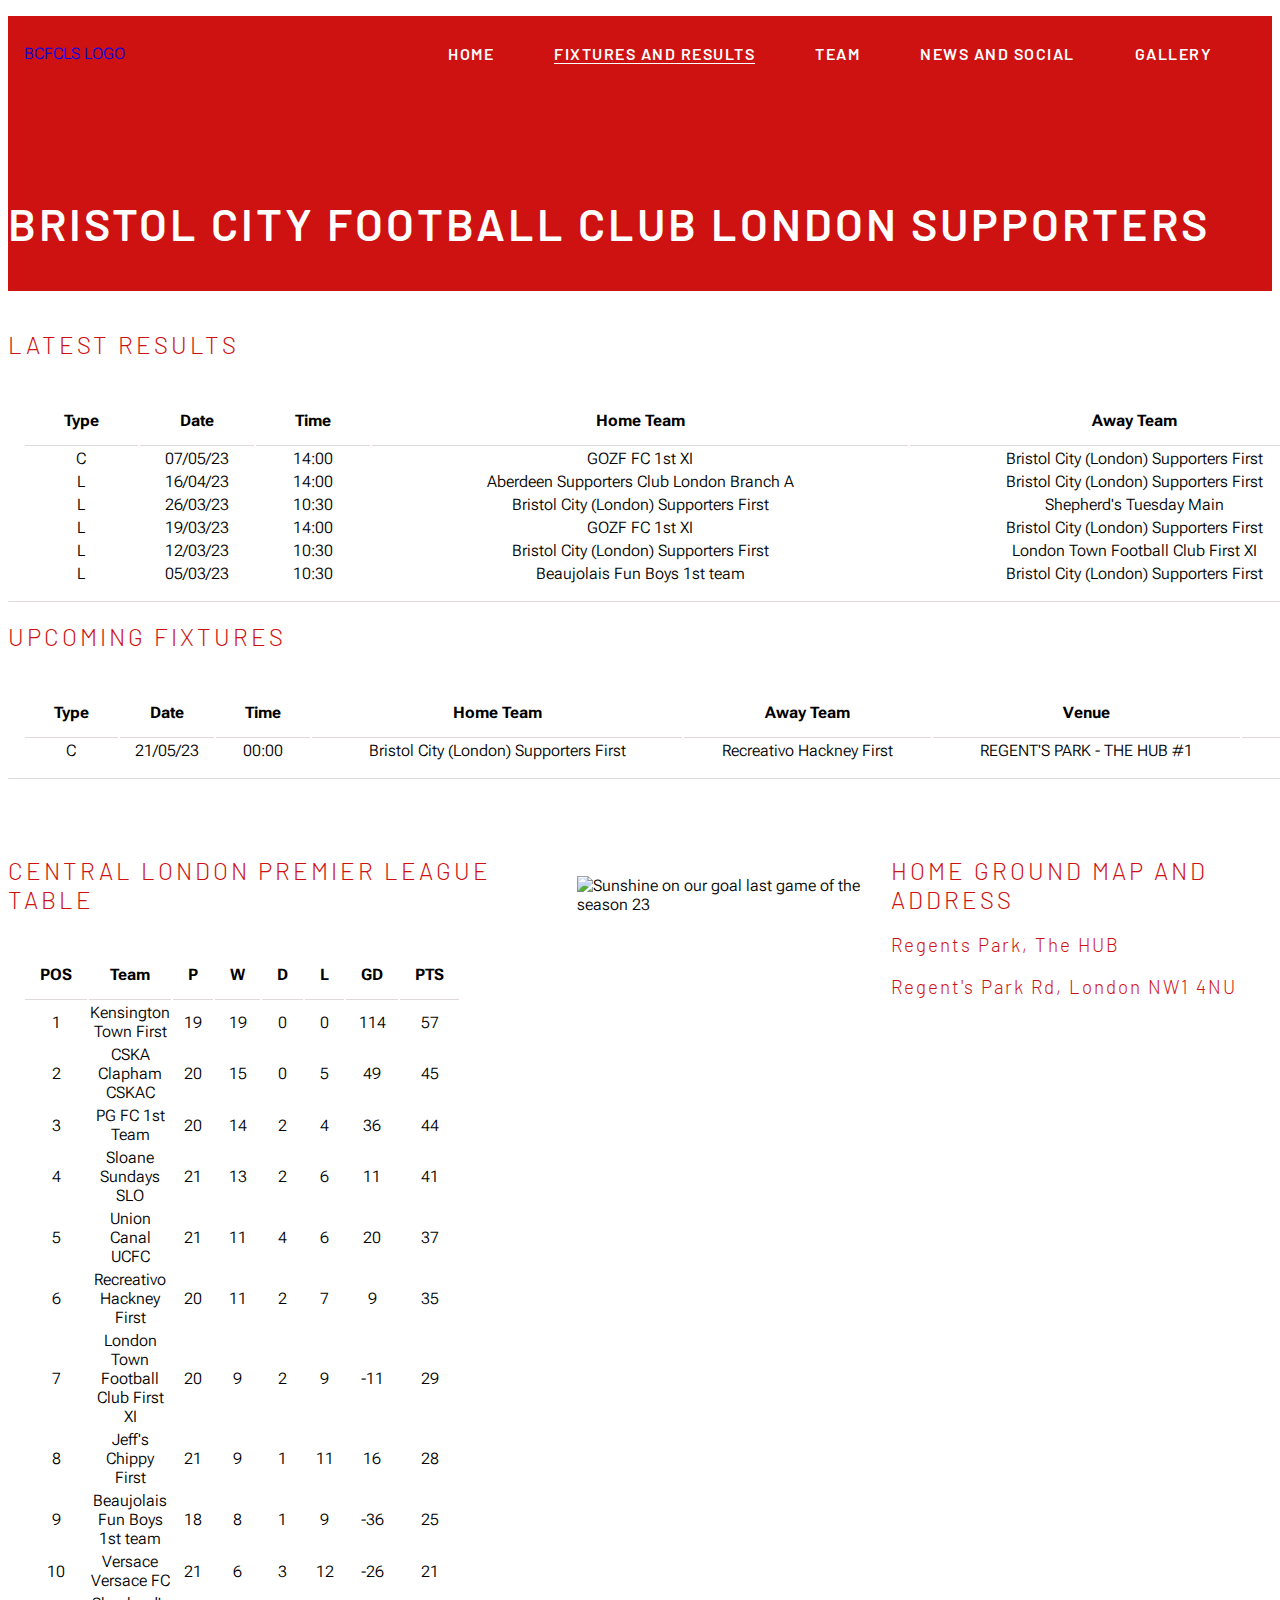
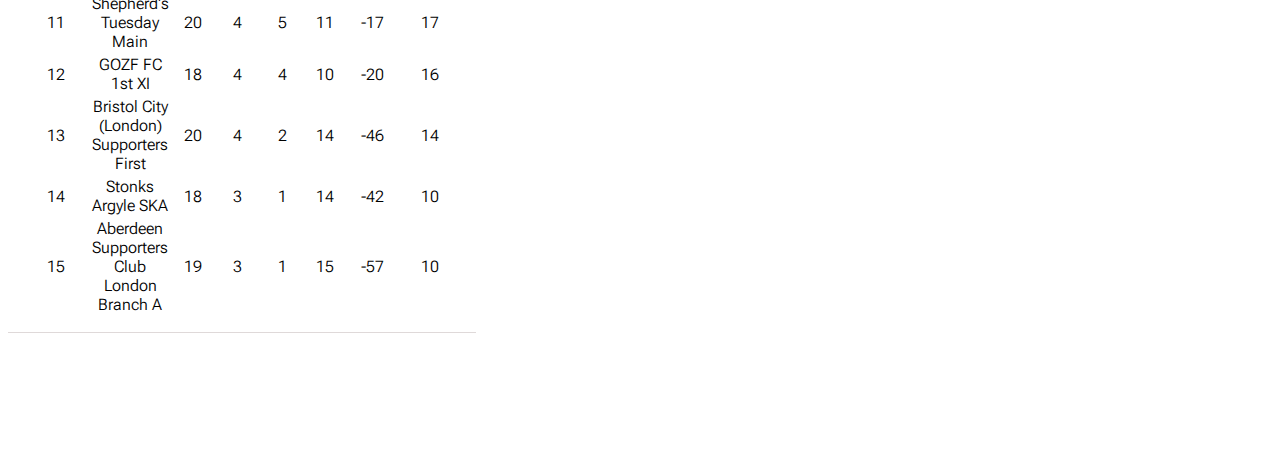
==== fixtures-results.html @ 1a410951 "Add aria-labels to all header a" ====
<!DOCTYPE html>
<html lang="en">

<head>
    <meta charset="UTF-8">
    <meta name="viewport" content="width=device-width, inital-scale=1.0">
    <meta name="description" content="Bristol City Football Club London Supporters information pages">
    <meta name="keywords" content="BCFCLS, Bristol City Football Club London Supporters, football, london">

    <link rel="stylesheet" href="assets/css/style.css">
    <title>Fixtures and Results</title>
</head>

<body>
    <header>
        <nav id="menu">
            <ul>
                <li><a href="gallery.html" aria-label="Link to Gallery">Gallery</a></li>
                <li><a href="news-social.html" aria-label="Link to News and Social">News and Social</a></li>
                <li><a href="team.html" aria-label="Link to Team">Team</a></li>
                <li><a href="fixtures-results.html" class="active" aria-label="Link to Fixtures and Results">Fixtures and Results</a></li>
                <li><a href="index.html" aria-label="Link to Home">Home</a></li>
            </ul>
        </nav>
        <section id="logo">
            <a href="index.html"><img src="assets/images/bcfcls-logo.jpg" alt="BCFCLS logo" aria-label="Link to Home"class="logo">
                <h1>Bristol City Football Club London Supporters</h1>
            </a>
        </section>
    </header>
    <br>
    <main>
        <section>
            <div id="latest-upcoming-section">
                <div>
                    <h2>Latest Results</h2>
                    <div style="overflow-x:auto">
                        <table style="width:60%">
                            <tr>
                                <th>Type</th>
                                <th>Date</th>
                                <th>Time</th>
                                <th>Home Team</th>
                                <th>Away Team</th>
                                <th>Result</th>
                            </tr>
                            <tr>
                                <td>C</td>
                                <td>07/05/23</td>
                                <td>14:00</td>
                                <td>GOZF FC 1st XI</td>
                                <td>Bristol City (London) Supporters First</td>
                                <td>5 - 1</td>
                            </tr>
                            <tr>
                                <td>L</td>
                                <td>16/04/23</td>
                                <td>14:00</td>
                                <td>Aberdeen Supporters Club London Branch A</td>
                                <td>Bristol City (London) Supporters First</td>
                                <td>3 - 1</td>
                            </tr>
                            <tr>
                                <td>L</td>
                                <td>26/03/23</td>
                                <td>10:30</td>
                                <td>Bristol City (London) Supporters First</td>
                                <td>Shepherd's Tuesday Main</td>
                                <td>1 - 1</td>
                            </tr>
                            <tr>
                                <td>L</td>
                                <td>19/03/23</td>
                                <td>14:00</td>
                                <td>GOZF FC 1st XI</td>
                                <td>Bristol City (London) Supporters First</td>
                                <td>0 - 3</td>
                            </tr>
                            <tr>
                                <td>L</td>
                                <td>12/03/23</td>
                                <td>10:30</td>
                                <td>Bristol City (London) Supporters First</td>
                                <td>London Town Football Club First XI</td>
                                <td>0 - 3</td>
                            </tr>
                            <tr>
                                <td>L</td>
                                <td>05/03/23 </td>
                                <td>10:30</td>
                                <td>Beaujolais Fun Boys 1st team</td>
                                <td>Bristol City (London) Supporters First</td>
                                <td>6 - 4</td>
                            </tr>
                        </table>
                    </div>
                    <h2>Upcoming Fixtures</h2>
                    <div style="overflow-x:auto">
                        <table style="width:60%">
                            <tr>
                                <th>Type</th>
                                <th>Date</th>
                                <th>Time</th>
                                <th>Home Team</th>
                                <th>Away Team</th>
                                <th>Venue</th>
                                <th>Competition</th>
                            </tr>
                            <tr>
                                <td>C</td>
                                <td>21/05/23</td>
                                <td>00:00</td>
                                <td>Bristol City (London) Supporters First</td>
                                <td>Recreativo Hackney First</td>
                                <td>REGENT'S PARK - THE HUB #1</td>
                                <td>CLSSL Plate 2022 - 2023</td>
                            </tr>
                        </table>
                    </div>
                </div>
            </div>
        </section>
<br>
<br>
<br>
        <section id="central-london-premier-section">
            <div>
             <h2>Central London Premier League Table</h2>
                <div style="overflow-x:auto">
                <table style="width:80%">
                    <tr>
                        <th>POS</th>
                        <th>Team</th>
                        <th>P</th>
                        <th>W</th>
                        <th>D</th>
                        <th>L</th>
                        <th>GD</th>
                        <th>PTS</th>
                    </tr>
                    <tr>
                        <td>1</td>
                        <td>Kensington Town First</td>
                        <td>19</td>
                        <td>19</td>
                        <td>0</td>
                        <td>0</td>
                        <td>114</td>
                        <td>57</td>
                    </tr>
                    <tr>
                        <td>2</td>
                        <td>CSKA Clapham CSKAC</td>
                        <td>20</td>
                        <td>15</td>
                        <td>0</td>
                        <td>5</td>
                        <td>49</td>
                        <td>45</td>
                    </tr>
                    <tr>
                        <td>3</td>
                        <td>PG FC 1st Team</td>
                        <td>20</td>
                        <td>14</td>
                        <td>2</td>
                        <td>4</td>
                        <td>36</td>
                        <td>44</td>
                    </tr>
                    <tr>
                        <td>4</td>
                        <td>Sloane Sundays SLO</td>
                        <td>21</td>
                        <td>13</td>
                        <td>2</td>
                        <td>6</td>
                        <td>11</td>
                        <td>41</td>
                    </tr>
                    <tr>
                        <td>5</td>
                        <td>Union Canal UCFC</td>
                        <td>21</td>
                        <td>11</td>
                        <td>4</td>
                        <td>6</td>
                        <td>20</td>
                        <td>37</td>
                    </tr>
                    <tr>
                        <td>6</td>
                        <td>Recreativo Hackney First</td>
                        <td>20</td>
                        <td>11</td>
                        <td>2</td>
                        <td>7</td>
                        <td>9</td>
                        <td>35</td>
                    </tr>
                    <tr>
                        <td>7</td>
                        <td>London Town Football Club First XI</td>
                        <td>20</td>
                        <td>9</td>
                        <td>2</td>
                        <td>9</td>
                        <td>-11</td>
                        <td>29</td>
                    </tr>
                    <tr>
                        <td>8</td>
                        <td>Jeff's Chippy First</td>
                        <td>21</td>
                        <td>9</td>
                        <td>1</td>
                        <td>11</td>
                        <td>16</td>
                        <td>28</td>
                    </tr>
                    <tr>
                        <td>9</td>
                        <td>Beaujolais Fun Boys 1st team</td>
                        <td>18</td>
                        <td>8</td>
                        <td>1</td>
                        <td>9</td>
                        <td>-36</td>
                        <td>25</td>
                    </tr>
                    <tr>
                        <td>10</td>
                        <td>Versace Versace FC</td>
                        <td>21</td>
                        <td>6</td>
                        <td>3</td>
                        <td>12</td>
                        <td>-26</td>
                        <td>21</td>
                    </tr>
                    <tr>
                        <td>11</td>
                        <td>Shepherd's Tuesday Main</td>
                        <td>20</td>
                        <td>4</td>
                        <td>5</td>
                        <td>11</td>
                        <td>-17</td>
                        <td>17</td>
                    </tr>
                    <tr>
                        <td>12</td>
                        <td>GOZF FC 1st XI</td>
                        <td>18</td>
                        <td>4</td>
                        <td>4</td>
                        <td>10</td>
                        <td>-20</td>
                        <td>16</td>
                    </tr>
                    <tr>
                        <td>13</td>
                        <td>Bristol City (London) Supporters First</td>
                        <td>20</td>
                        <td>4</td>
                        <td>2</td>
                        <td>14</td>
                        <td>-46</td>
                        <td>14</td>
                    </tr>
                    <tr>
                        <td>14</td>
                        <td>Stonks Argyle SKA</td>
                        <td>18</td>
                        <td>3</td>
                        <td>1</td>
                        <td>14</td>
                        <td>-42</td>
                        <td>10</td>
                    </tr>
                    <tr>
                        <td>15</td>
                        <td>Aberdeen Supporters Club London Branch A</td>
                        <td>19</td>
                        <td>3</td>
                        <td>1</td>
                        <td>15</td>
                        <td>-57</td>
                        <td>10</td>
                    </tr>
                </table>
                </div>
            </div>
            <div id="jb-goal">
                <img src="assets/images/sunshine-on-goal.jpg" alt="Sunshine on our goal last game of the season 23" width="207px" height="385px"/>
            </div>
            <div id="home-ground-address">
                <h2>Home Ground Map and Address</h2>
                <h3>Regents Park, The HUB</h3>
                <h3>Regent's Park Rd, London NW1 4NU</h3>
                <div class="home-ground-map">
                    <iframe
                        src="https://www.google.com/maps/embed?pb=!1m18!1m12!1m3!1d2481.945348991229!2d-0.16045712234399562!3d51.53256220886367!2m3!1f0!2f0!3f0!3m2!1i1024!2i768!4f13.1!3m3!1m2!1s0x48761ac3f21f3803%3A0x725f3efc30f4c53a!2sThe%20Hub!5e0!3m2!1sen!2suk!4v1683547781211!5m2!1sen!2suk"
                        width="500" height="250" style="border:0;" allowfullscreen="" loading="lazy"
                        referrerpolicy="no-referrer-when-downgrade"
                        aria-label="View our home ground in Google Maps (Maps appear on screen)">
                    </iframe>
                </div>
            </div>
        </section>
        <br>
        
    </main>

    <footer>
        <ul class="social-networks">
          <li>
            <a href="https://twitter.com/bcfc_fans_fc?lang=en" target="_blank" rel="noopener"
              aria-label="Visit our Twitter page (opens in a new tab)"><i class="fa-brands fa-twitter"></i></a>
          </li>
          <li>
            <a href="https://instagram.com/bcfc_fans_fc?igshid=ZWQyN2ExYTkwZQ==" target="_blank" rel="noopener"
              aria-label="Visit our Instagram page (opens in a new tab)"><i class="fa-brands fa-instagram"></i></a>
          </li>
          <li>
            <a href="https://www.facebook.com/bristolcitysupporterslondonfc/" target="_blank" rel="noopener"
              aria-label="Visit our Facebook page (opens in a new tab)"><i class="fa-brands fa-facebook"></i></a>
          </li>
        </ul>
      </footer>
      <script src="https://kit.fontawesome.com/4880f4d32b.js" crossorigin="anonymous"></script>
    </body>    

</html>
---- assets/css/style.css ----
@import url('https://fonts.googleapis.com/css2?family=Barlow:wght@400;600&family=Roboto+Flex:wght@300&display=swap');

body {
    font-family: 'Roboto Flex', sans-serif;
    font-weight: 300;
    color: black;
}

/* headings and logo */

h1 {
    font-family: 'Barlow', sans-serif;
    font-weight: 600;
    font-size: 40px;
    text-transform: uppercase;
    letter-spacing: 3px;
    color: #fff;
    background-color: #ce1111;
}

h2 {
    font-family: 'Barlow', sans-serif;
    font-weight: 300;
    color: #ce1111;
    letter-spacing: 3px;
    text-transform: uppercase;
}

h3 {
    font-family: 'Barlow', sans-serif;
    font-weight: 300;
    color: #ce1111;
    letter-spacing: 2px;
}

h4 {
    font-family: 'Barlow', sans-serif;
    font-weight: 300;
    color: black;
}

/* logo and header */

header {
    background: #ce1111;
}

header::after {
    content: '';
    display: table;
    clear: both;
}

.logo {
    float: left;
    height: 140px;
    width: 140px;
    border-radius: 50%;
}

#logo-text {
    height: 140px;
    width: 100%;
    background-color: #ce1111;
}

#logo h1 {
    float: left;
    flex-direction: column-reverse;
    font-size: 280%;
}

/* nav bar */

#menu {
    font-family: 'Barlow', sans-serif;
    font-weight: 600;
    color: #fff;
}

#menu,
#logo {
    line-height: 75px;
    text-transform: uppercase;
}

#menu li {
    float: right;
    list-style-type: none;
    margin-right: 60px;
    letter-spacing: 1.5px;
}

#menu a {
    text-decoration: none;
    color: inherit;
}

#menu a:hover {
    border-bottom: 1px solid #fff;
}

.active {
    border-bottom: 1px solid #fff;
}

/* home page hero image */

#hero-image {
    background-image: url("../images/purple-kit-2.jpeg");
    height: 700px;
    background-position: center;
    background-repeat: no-repeat;
    position: relative;
    object-fit: fill;
    image-rendering: auto;

}

/* home page text */

#history-box {
    background-color: #ECECEC;
}

#history-box p {
    text-align: center;
}

#season-update p {
    text-align: center;
}

/* fixtures and results */

#funds-border {
    border: 10px;
    border-style: outset;
}

#funds-border p {
    text-align: center;
    background-color: #ECECEC
}

/* tables */

table,
th,
tr {
    padding: 15px;
    text-align: center;
    border-bottom: 1px solid #dfd9d9;
}

tr:hover {
    background-color: #d28d8d;
}

/* fixtures-results */

#latest-upcoming-section {
    width: 2500px;
}

#jb-goal {
    padding-top: 40px;
}

/* map and central london premier league table */

#central-london-premier-section {
    display: flex;
    justify-content: space-between;
}

.home-ground-map {
    padding-bottom: 50%;
    position: relative;
}

.home-ground-map iframe {
    height: 100%;
    width: 100%;
    left: 0;
    top: 0;
    position: absolute;
}

#home-ground-address {
    float: right;
    margin: 0 1.5%;
    width: 35%;
}

/* team page */

#team-page-top-section {
    display: flex;
    justify-content: space-around;
}

#team-page-top-section table {
    border: #ce1111 2px solid;
}

#bcfcls-player-border {
    border: 2px dotted #ce1111;
    margin: 30px;
    padding: 30px;
    box-sizing: border-box;
}

#fantasy-rules-table {
    border: 2px dotted #ce1111;
    display: flex;
    flex-wrap: wrap;
    justify-content: space-around;
    margin: 30px;
    padding: 30px;
    box-sizing: border-box;
    width: 70%;
}

#rules-extras {
    display: flex;
}

/* team player quotes */

.player-matchweek {
    margin: 30px;
    padding: 20px;
}

#quotes-mentions-section {
    display: flex;
    justify-content: space-around;
}

#team-mentions {
    display: flex;
    justify-content: space-around;
    padding: 1.5%;
    margin: 1%;
}

#captain-manager-quotes {
    display: flex;
    justify-content: space-around;
    padding: 1.5%;
    margin: 1%;
}

/* news and social page */

#news-social-sections {
    display: flex;
    justify-content: space-around;
}

#left-social {
    display: flex;
    justify-content: space-between;
    margin: 1.5%;
    padding: 1.5%;
    box-sizing: border-box;
    border: 2px double #ce1111;
    background-color: #f4f2f2;
}

#right-social {
    display: flex;
    justify-content: space-between;
    margin: 1.5%;
    padding: 1.5%;
    box-sizing: border-box;
    border: 2px double #ce1111;
    background-color: #f4f2f2;
}

#bottom-social {
    display: flex;
    justify-content: space-around;
    margin: 1.5%;
    padding: 1.5%;
    box-sizing: border-box;
    width: 768px;
    height: 489px;
    border: 6px double #ce1111;
    image-rendering: auto;
}

#twitter {
    width: max-content;
    overflow: auto;
}

.twitter-timeline {
    width: 100%;
}

.twitter-follow-button {
    width: auto;
    display: flex;
    margin-right: 30px;
    box-sizing: border-box;
}

/* gallery */

.gallery {
    display: flex;
    width: 100%;
    margin: 0;
    padding: 0;
    white-space: nowrap;
    overflow-x: auto;
}

/* footer */

.social-networks {
    text-align: center;
}

.social-networks li {
    display: inline;
}

.social-networks i {
    font-size: 180%;
    margin: 2%;
    color: #ce1111;
    padding: 5%;
}

/* Media queries */

@media screen and (max-width: 950px) {
    #menu {
        clear: left;
        float: left;
        margin-left: 30px;
        margin-bottom: 20px;
        line-height: 45px;
    }

    #hero-image {
        object-fit: cover;
    }

    #bcfcls-player-border {
        border: none;
    }

    #fantasy-rules-table {
        border: none;
    }

    #team-mentions > div {
        width: 35%;
        height: 35%;
    }

    #team-mentions > img {
        width: 35%;
        height: 35%;
    }

    #captain-manager-quotes > div {
        width: 35%;
        height: 35%;
    }

    #captain-manager-quotes > img {
        width: 35%;
        height: 35%;
    }

    .home-ground-map iframe {
        width: auto;
        height: auto;
    }

    #jb-goal {
        width: auto;
        height: auto;
    }

    #news-social-sections {
        flex-direction: column;
        align-items: center;
    }
    
    #latest-upcoming-section {
        flex-direction: column;
        align-items: center;
    }

    #fantasy-rules-table {
        flex-direction: column;
        align-items: center;
    }
    
    #central-london-premier-section {
        flex-direction: column;
        align-items: center;
    }
    
    #quotes-mentions-section {
        flex-direction: column;
        align-items: center;
    }

    #bottom-social {
        border: none;
        width: 35%;
        height: 35%;
    }
}
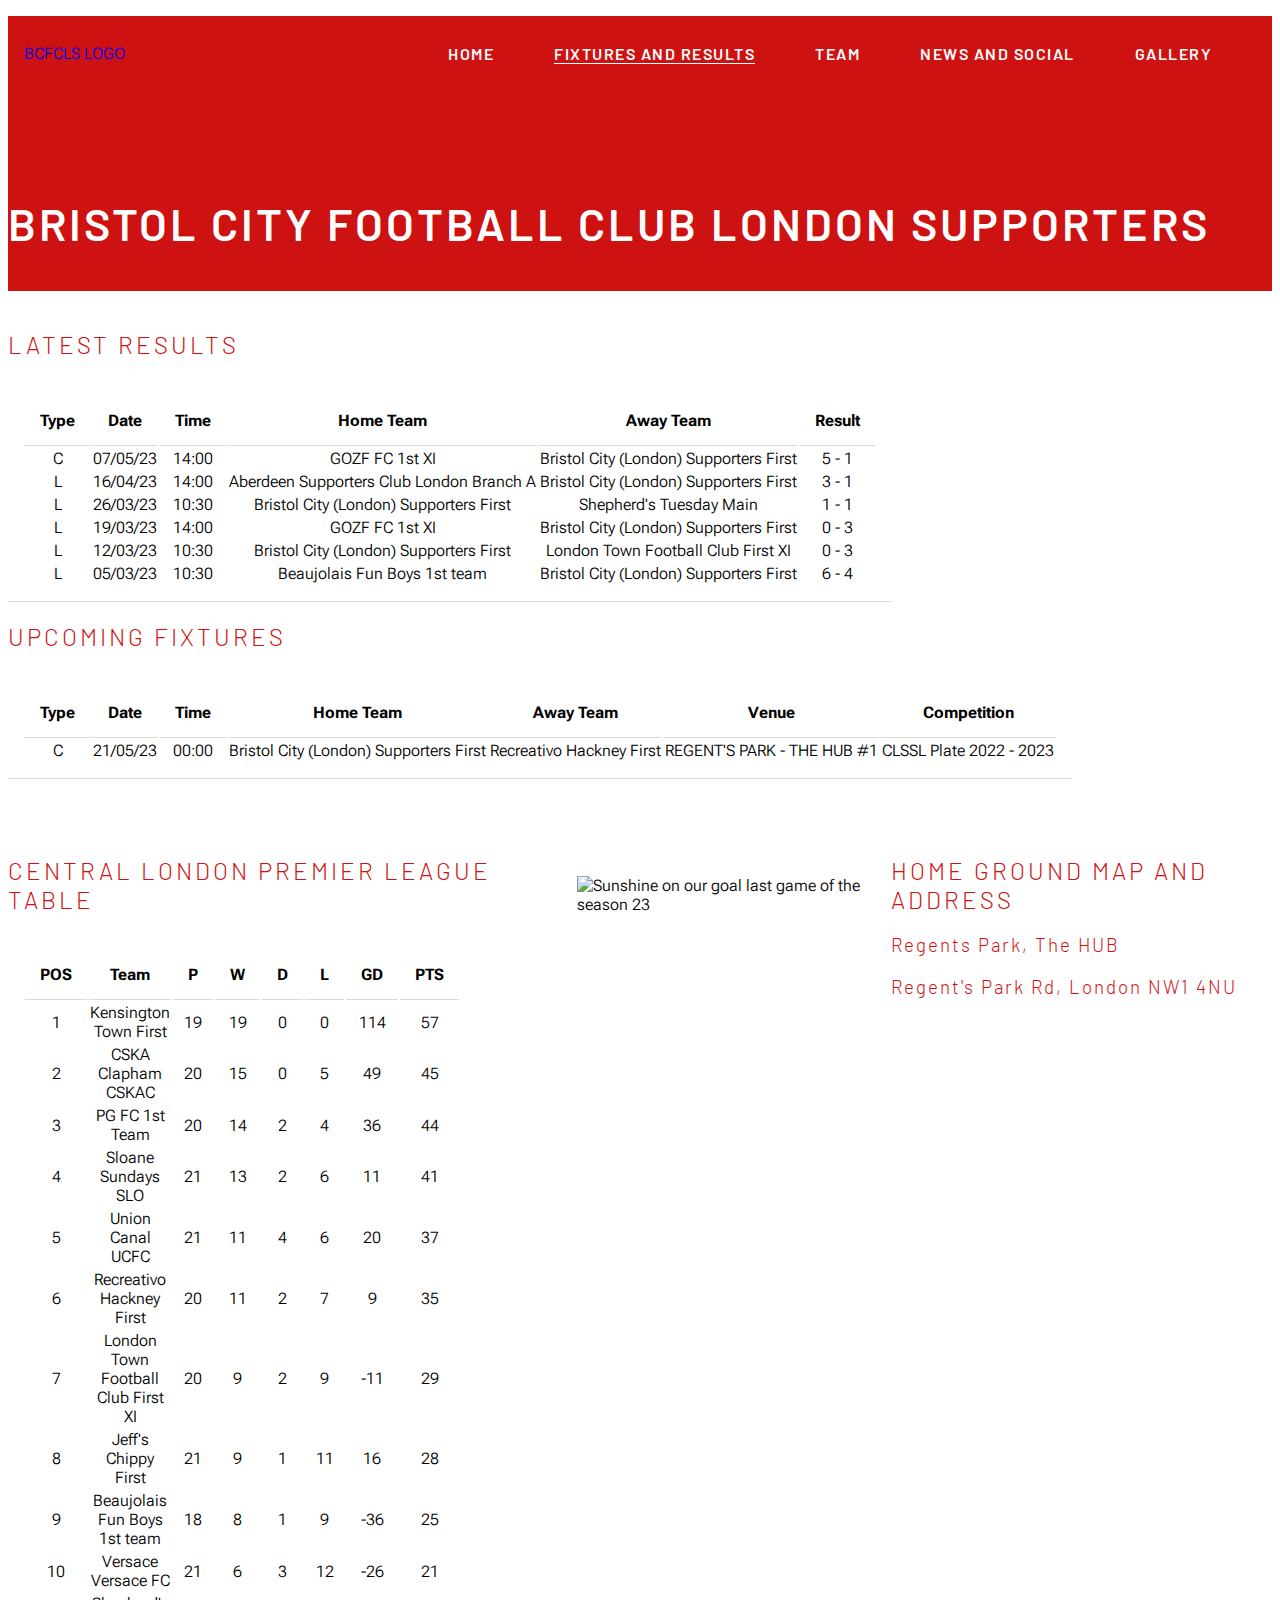
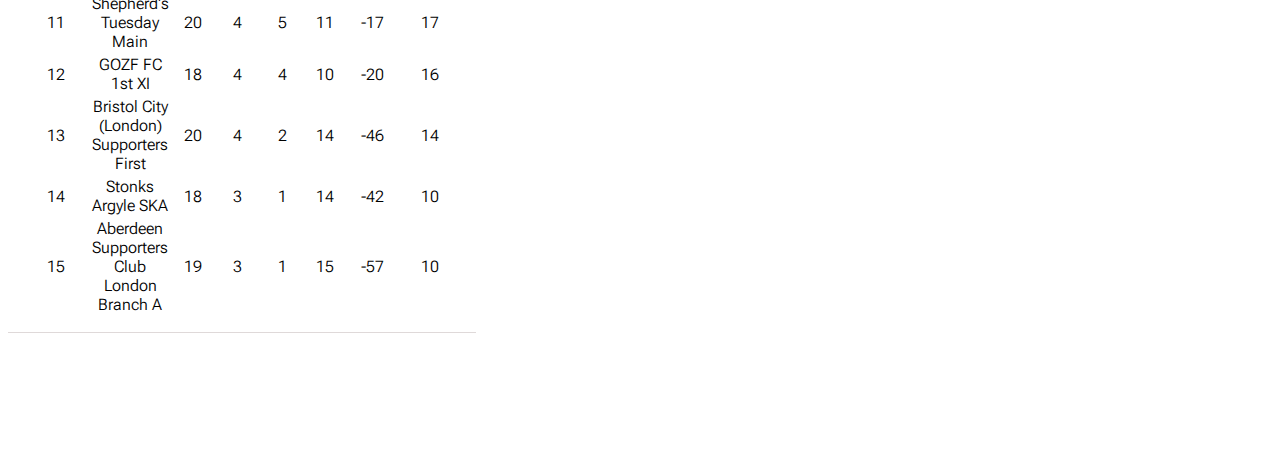
==== commit 4638bc5e: "Chnage style width for latest upcoming section" ====
--- a/fixtures-results.html
+++ b/fixtures-results.html
@@ -35,7 +35,7 @@
                 <div>
                     <h2>Latest Results</h2>
                     <div style="overflow-x:auto">
-                        <table style="width:60%">
+                        <table>
                             <tr>
                                 <th>Type</th>
                                 <th>Date</th>
@@ -96,7 +96,7 @@
                     </div>
                     <h2>Upcoming Fixtures</h2>
                     <div style="overflow-x:auto">
-                        <table style="width:60%">
+                        <table>
                             <tr>
                                 <th>Type</th>
                                 <th>Date</th>
--- a/assets/css/style.css
+++ b/assets/css/style.css
@@ -108,7 +108,7 @@
 
 #hero-image {
     background-image: url("../images/purple-kit-2.jpeg");
-    height: 700px;
+    height: 100%;
     background-position: center;
     background-repeat: no-repeat;
     position: relative;
@@ -160,7 +160,7 @@
 /* fixtures-results */
 
 #latest-upcoming-section {
-    width: 2500px;
+    width: 100%;
 }
 
 #jb-goal {
@@ -312,6 +312,7 @@
 .gallery {
     display: flex;
     width: 100%;
+    height: fit-content; 
     margin: 0;
     padding: 0;
     white-space: nowrap;
@@ -338,6 +339,9 @@
 /* Media queries */
 
 @media screen and (max-width: 950px) {
+
+    /* All pages */
+
     #menu {
         clear: left;
         float: left;
@@ -347,7 +351,37 @@
     }
 
     #hero-image {
-        object-fit: cover;
+        height: 300px;
+        background-size: cover;
+    }
+
+    /* Fixtures and Results page */
+
+    #latest-upcoming-section {
+        flex-direction: column;
+        align-items: center;
+    }
+    
+       .home-ground-map iframe {
+        width: auto;
+        height: auto;
+    }
+
+    #jb-goal {
+        width: auto;
+        height: auto;
+    }
+
+    #central-london-premier-section {
+        flex-direction: column;
+        align-items: center;
+    }
+
+    /* Team page */
+
+    #fantasy-rules-table {
+        flex-direction: column;
+        align-items: center;
     }
 
     #bcfcls-player-border {
@@ -378,37 +412,14 @@
         height: 35%;
     }
 
-    .home-ground-map iframe {
-        width: auto;
-        height: auto;
-    }
-
-    #jb-goal {
-        width: auto;
-        height: auto;
-    }
-
-    #news-social-sections {
+    #quotes-mentions-section {
         flex-direction: column;
         align-items: center;
     }
-    
-    #latest-upcoming-section {
-        flex-direction: column;
-        align-items: center;
-    }
-
-    #fantasy-rules-table {
-        flex-direction: column;
-        align-items: center;
-    }
-    
-    #central-london-premier-section {
-        flex-direction: column;
-        align-items: center;
-    }
-    
-    #quotes-mentions-section {
+
+    /* News and Social Page */
+
+    #news-social-sections {
         flex-direction: column;
         align-items: center;
     }
@@ -418,4 +429,6 @@
         width: 35%;
         height: 35%;
     }
+
+    /* Gallery page */ 
 }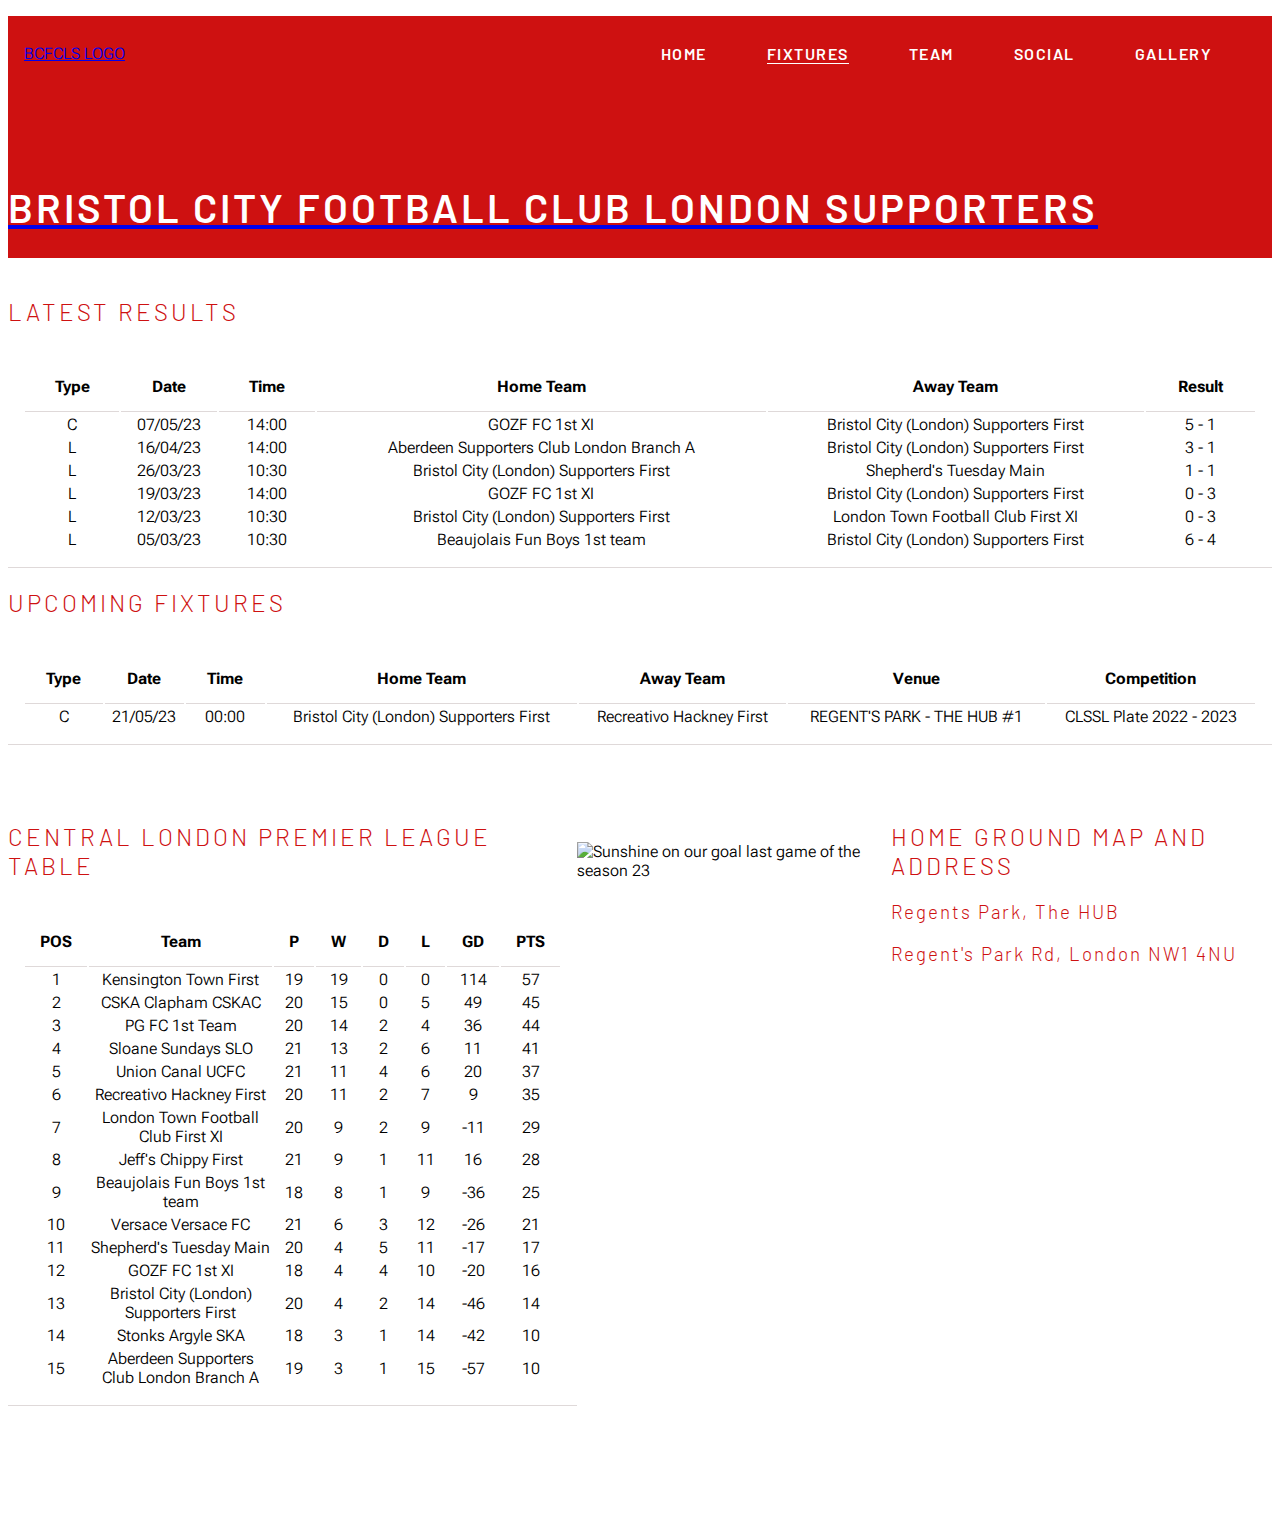
==== commit 19e593c6: "Change height of gallery photos" ====
--- a/fixtures-results.html
+++ b/fixtures-results.html
@@ -8,7 +8,7 @@
     <meta name="keywords" content="BCFCLS, Bristol City Football Club London Supporters, football, london">
 
     <link rel="stylesheet" href="assets/css/style.css">
-    <title>Fixtures and Results</title>
+    <title>Fixtures</title>
 </head>
 
 <body>
@@ -16,9 +16,9 @@
         <nav id="menu">
             <ul>
                 <li><a href="gallery.html" aria-label="Link to Gallery">Gallery</a></li>
-                <li><a href="news-social.html" aria-label="Link to News and Social">News and Social</a></li>
+                <li><a href="social.html" aria-label="Link to Social">Social</a></li>
                 <li><a href="team.html" aria-label="Link to Team">Team</a></li>
-                <li><a href="fixtures-results.html" class="active" aria-label="Link to Fixtures and Results">Fixtures and Results</a></li>
+                <li><a href="fixtures.html" class="active" aria-label="Link to Fixtures">Fixtures</a></li>
                 <li><a href="index.html" aria-label="Link to Home">Home</a></li>
             </ul>
         </nav>
@@ -127,7 +127,7 @@
             <div>
              <h2>Central London Premier League Table</h2>
                 <div style="overflow-x:auto">
-                <table style="width:80%">
+                <table>
                     <tr>
                         <th>POS</th>
                         <th>Team</th>
@@ -301,7 +301,7 @@
                 <div class="home-ground-map">
                     <iframe
                         src="https://www.google.com/maps/embed?pb=!1m18!1m12!1m3!1d2481.945348991229!2d-0.16045712234399562!3d51.53256220886367!2m3!1f0!2f0!3f0!3m2!1i1024!2i768!4f13.1!3m3!1m2!1s0x48761ac3f21f3803%3A0x725f3efc30f4c53a!2sThe%20Hub!5e0!3m2!1sen!2suk!4v1683547781211!5m2!1sen!2suk"
-                        width="500" height="250" style="border:0;" allowfullscreen="" loading="lazy"
+                        style="border:0;" allowfullscreen="" loading="lazy"
                         referrerpolicy="no-referrer-when-downgrade"
                         aria-label="View our home ground in Google Maps (Maps appear on screen)">
                     </iframe>
--- a/assets/css/style.css
+++ b/assets/css/style.css
@@ -1,4 +1,6 @@
 @import url('https://fonts.googleapis.com/css2?family=Barlow:wght@400;600&family=Roboto+Flex:wght@300&display=swap');
+
+/* all pages features */ 
 
 body {
     font-family: 'Roboto Flex', sans-serif;
@@ -6,7 +8,7 @@
     color: black;
 }
 
-/* headings and logo */
+/* style headings */
 
 h1 {
     font-family: 'Barlow', sans-serif;
@@ -52,22 +54,16 @@
 }
 
 .logo {
-    float: left;
+    display: flex;
+    flex-direction: row-reverse;
+    justify-content: space-around;
     height: 140px;
     width: 140px;
     border-radius: 50%;
 }
 
-#logo-text {
-    height: 140px;
-    width: 100%;
-    background-color: #ce1111;
-}
-
-#logo h1 {
-    float: left;
-    flex-direction: column-reverse;
-    font-size: 280%;
+.logo h1 {
+    font-size: 180%;
 }
 
 /* nav bar */
@@ -79,7 +75,7 @@
 }
 
 #menu,
-#logo {
+.logo {
     line-height: 75px;
     text-transform: uppercase;
 }
@@ -91,6 +87,8 @@
     letter-spacing: 1.5px;
 }
 
+/* menu anchors */
+
 #menu a {
     text-decoration: none;
     color: inherit;
@@ -104,43 +102,16 @@
     border-bottom: 1px solid #fff;
 }
 
-/* home page hero image */
+/* landing image */
 
 #hero-image {
     background-image: url("../images/purple-kit-2.jpeg");
-    height: 100%;
+    width: 100%;
     background-position: center;
     background-repeat: no-repeat;
     position: relative;
     object-fit: fill;
     image-rendering: auto;
-
-}
-
-/* home page text */
-
-#history-box {
-    background-color: #ECECEC;
-}
-
-#history-box p {
-    text-align: center;
-}
-
-#season-update p {
-    text-align: center;
-}
-
-/* fixtures and results */
-
-#funds-border {
-    border: 10px;
-    border-style: outset;
-}
-
-#funds-border p {
-    text-align: center;
-    background-color: #ECECEC
 }
 
 /* tables */
@@ -153,11 +124,39 @@
     border-bottom: 1px solid #dfd9d9;
 }
 
+table {
+    width: 100%;
+}
+
 tr:hover {
     background-color: #d28d8d;
 }
 
-/* fixtures-results */
+/* home page features */
+
+#history-box {
+    background-color: #ECECEC;
+}
+
+#history-box p {
+    text-align: center;
+}
+
+#season-update p {
+    text-align: center;
+}
+
+#funds-border {
+    border: 10px;
+    border-style: outset;
+}
+
+#funds-border p {
+    text-align: center;
+    background-color: #ECECEC;
+}
+
+/* Fixtures page features */
 
 #latest-upcoming-section {
     width: 100%;
@@ -167,7 +166,7 @@
     padding-top: 40px;
 }
 
-/* map and central london premier league table */
+/* central london premier league and map section */
 
 #central-london-premier-section {
     display: flex;
@@ -193,7 +192,7 @@
     width: 35%;
 }
 
-/* team page */
+/* team page features */
 
 #team-page-top-section {
     display: flex;
@@ -209,6 +208,7 @@
     margin: 30px;
     padding: 30px;
     box-sizing: border-box;
+    margin: 0 auto;
 }
 
 #fantasy-rules-table {
@@ -226,33 +226,52 @@
     display: flex;
 }
 
-/* team player quotes */
+/* team mentions player quotes section */
 
 .player-matchweek {
     margin: 30px;
     padding: 20px;
 }
 
+.player-matchweek img {
+    width: 100%;
+    height: 100%;
+}
+
 #quotes-mentions-section {
     display: flex;
-    justify-content: space-around;
+    justify-content: space-evenly;
 }
 
 #team-mentions {
     display: flex;
-    justify-content: space-around;
+    justify-content: space-evenly;
     padding: 1.5%;
     margin: 1%;
 }
 
+#team-mentions img {
+    width: 25%;
+    height: 60%;
+}
+
+#team-mentions h2 {
+    width: 100%;
+}
+
 #captain-manager-quotes {
     display: flex;
-    justify-content: space-around;
+    justify-content: space-evenly;
     padding: 1.5%;
     margin: 1%;
 }
 
-/* news and social page */
+#captain-manager-quotes img {
+    width: 25%; /*115px;*/
+    height: 60%; /*150px;*/
+}
+
+/* Social page feautres */
 
 #news-social-sections {
     display: flex;
@@ -307,7 +326,7 @@
     box-sizing: border-box;
 }
 
-/* gallery */
+/* gallery page features */
 
 .gallery {
     display: flex;
@@ -336,7 +355,29 @@
     padding: 5%;
 }
 
-/* Media queries */
+/* media queries */
+
+@media screen and (max-width: 1240px) {
+    
+    .logo {
+        line-height: 30px;
+        font-size: 30px;
+    }
+
+    #menu {
+        font-size: 11px;
+        margin-right: 16px;
+    }
+}
+
+
+@media screen and (max-width: 1180px) {
+
+    #bottom-social img {
+        width: 100%;
+        height: fit-content;
+    }
+}
 
 @media screen and (max-width: 950px) {
 
@@ -355,7 +396,7 @@
         background-size: cover;
     }
 
-    /* Fixtures and Results page */
+    /* Fixtures page features */
 
     #latest-upcoming-section {
         flex-direction: column;
@@ -377,39 +418,27 @@
         align-items: center;
     }
 
-    /* Team page */
+    /* team page features */
 
     #fantasy-rules-table {
         flex-direction: column;
         align-items: center;
     }
 
-    #bcfcls-player-border {
-        border: none;
-    }
-
-    #fantasy-rules-table {
-        border: none;
-    }
-
-    #team-mentions > div {
-        width: 35%;
-        height: 35%;
-    }
-
-    #team-mentions > img {
-        width: 35%;
-        height: 35%;
-    }
-
-    #captain-manager-quotes > div {
-        width: 35%;
-        height: 35%;
-    }
-
-    #captain-manager-quotes > img {
-        width: 35%;
-        height: 35%;
+    #bcfcls-player-border div {
+        width: 50%;
+    }
+
+    #bcfcls-player-border table {
+        width: 100%;
+    }
+
+    #fantasy-rules-table div {
+        width: 50%;
+    }
+
+    #fantasy-rules-table table {
+        width: 100%;
     }
 
     #quotes-mentions-section {
@@ -417,7 +446,7 @@
         align-items: center;
     }
 
-    /* News and Social Page */
+    /* Social page features */
 
     #news-social-sections {
         flex-direction: column;
@@ -426,9 +455,8 @@
 
     #bottom-social {
         border: none;
-        width: 35%;
-        height: 35%;
-    }
-
-    /* Gallery page */ 
-}+        width: 100%;
+        height: fit-content;
+    }
+}
+
